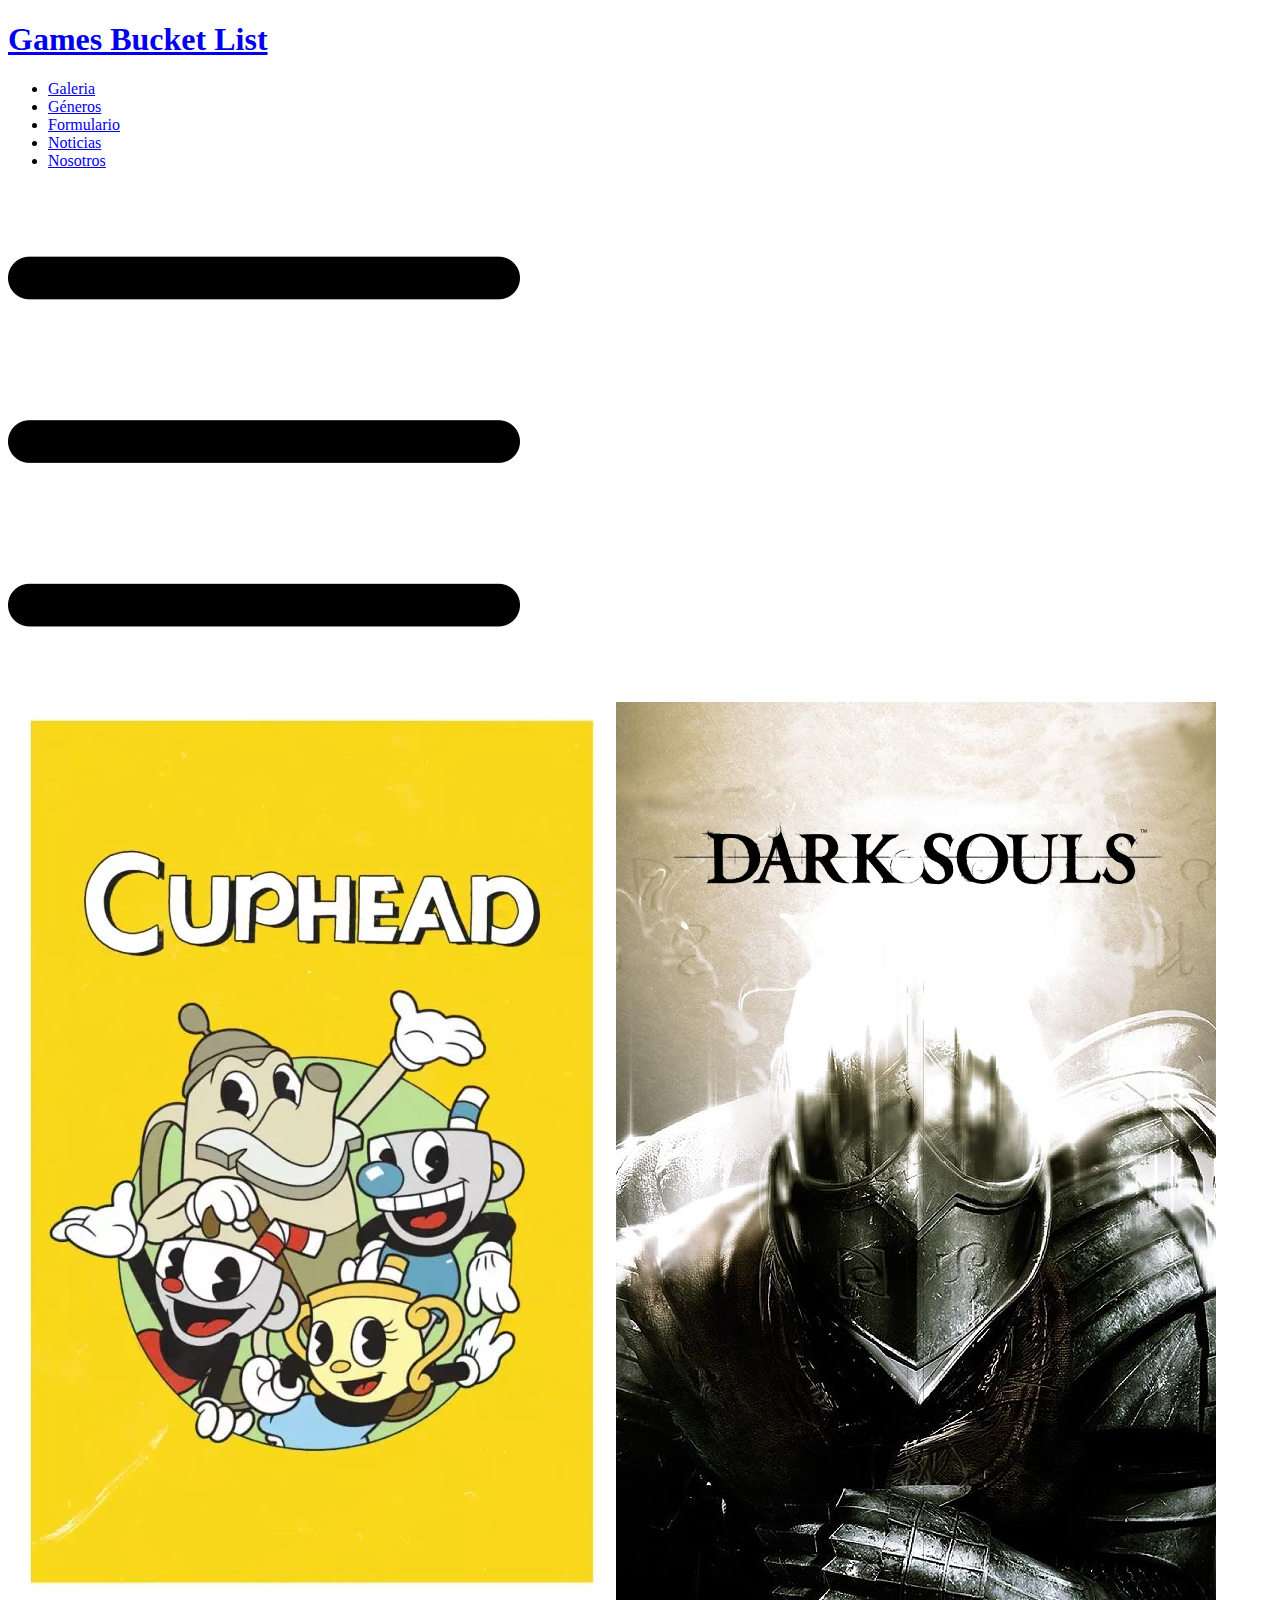
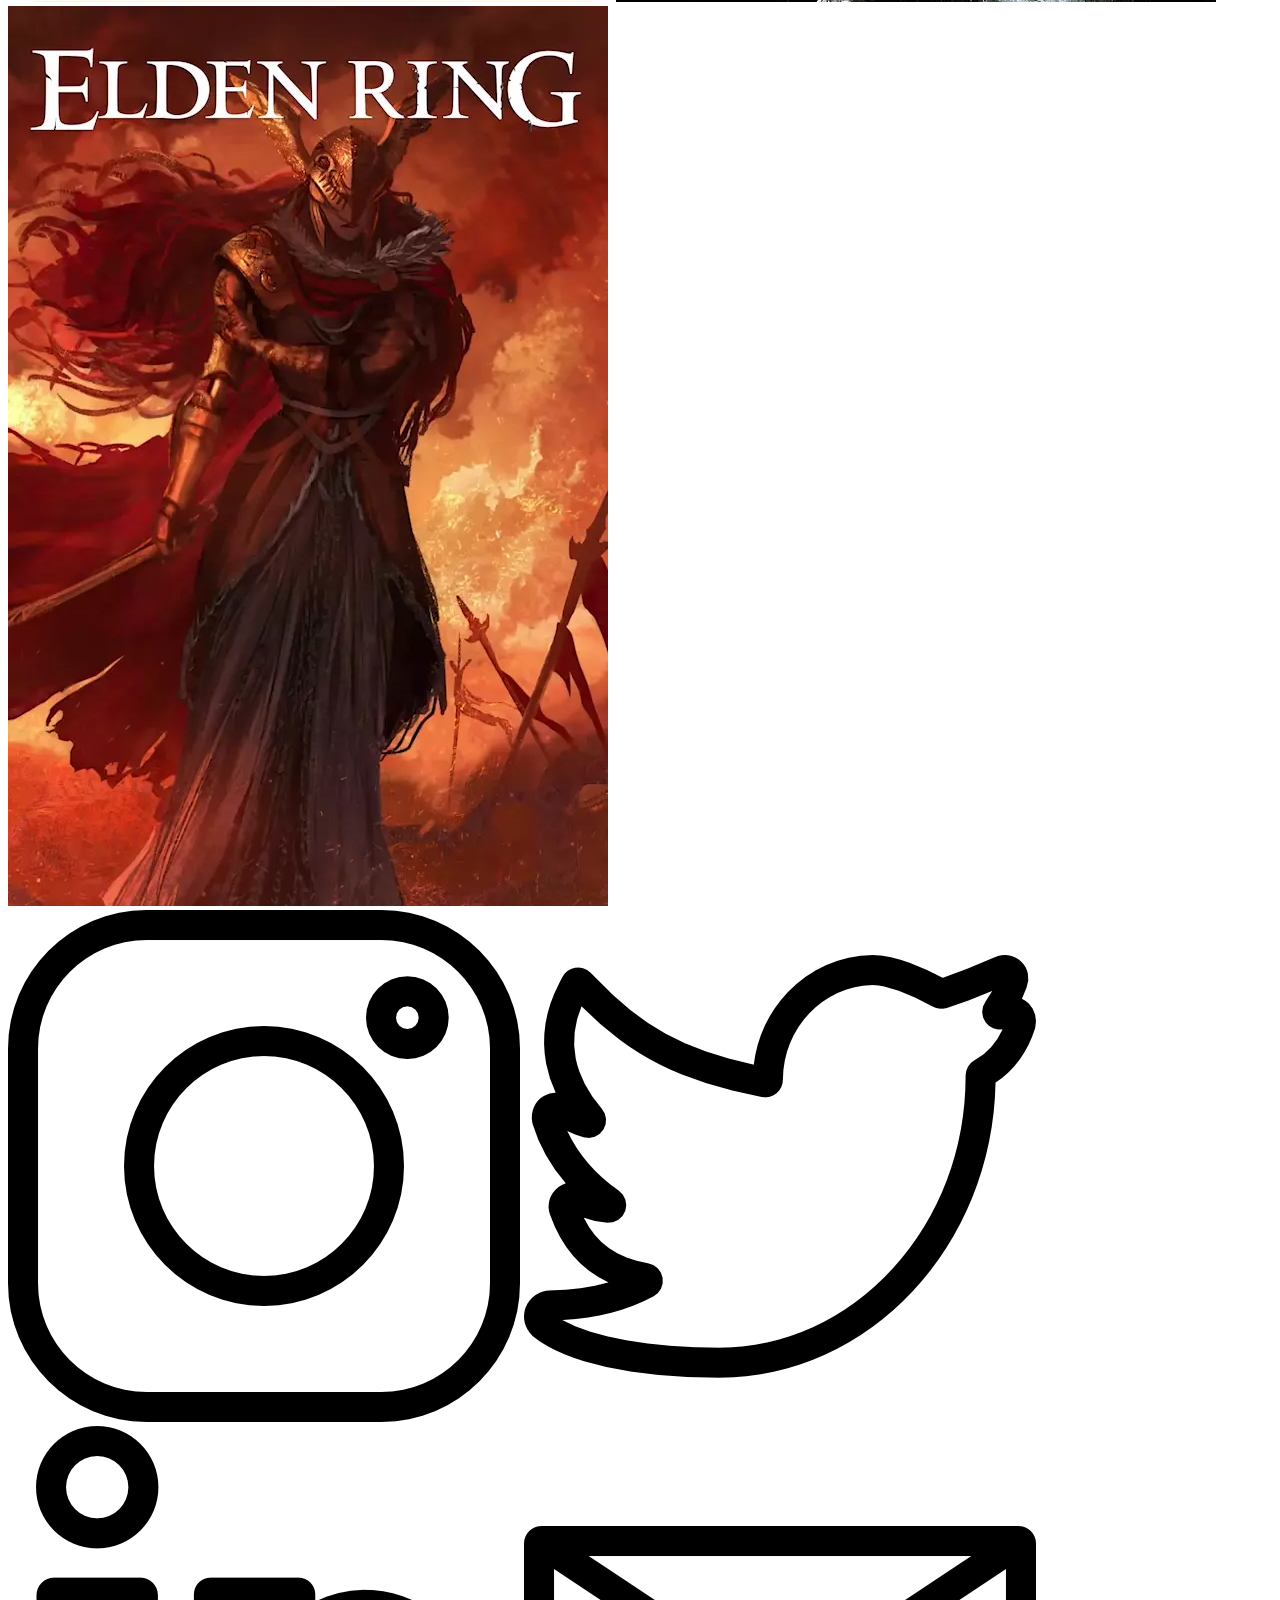
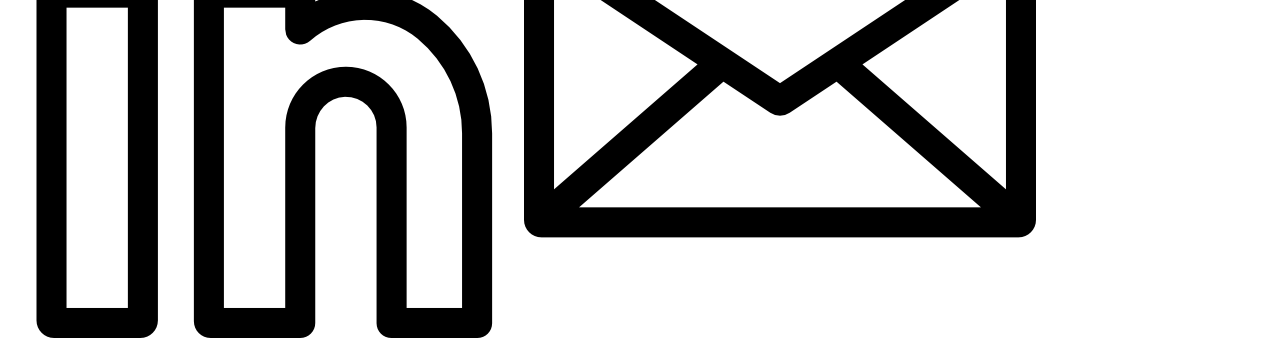
==== HTML/galeria.html @ 13fa1d82 "Add files via upload" ====
<!DOCTYPE html>
<html lang="es">
<head>
    <meta charset="UTF-8">
    <meta name="viewport" content="width=device-width, initial-scale=1.0">
    <title>Final EVC</title>
    <link rel="shortcut icon" href="../Multimedia/favicon_evc.ico" type="image/x-icon">
    <link rel="paleta" href="../CSS/paleta.css">
    <link rel="stylesheet" href="../CSS/style.css">
    <link rel="flexbox" href="../CSS/flexboxgrid.min.css">
    <!-- <script src="./JavaScript/scriptsindex.js"></script> -->
</head>
<body>
    <header class="col-md-12 panel">
        <h1 id="titulo"><a href="../index.html">Games Bucket List</a></h1>
        <nav class="col-md-10 col-sm-2">
            <ul class="navbar">
                <li><a href="./galeria.html">Galeria</a></li>
                <li><a href="./generos.html">Géneros</a></li>
                <li><a href="./formulario.html">Formulario</a></li>
                <li><a href="./noticias.html">Noticias</a></li>
                <li><a href="./nosotros.html">Nosotros</a></li>
            </ul>
            <img src="../Multimedia/Iconos/menu.png" alt="">
        </nav>
    </header>
    <main>
        <main class="panel carrusel">
            <img src="../Multimedia/Logos Juegos/BaldursGate3.webp" alt="">
            <img src="../Multimedia/Logos Juegos/Cuphead.webp" alt="">
            <img src="../Multimedia/Logos Juegos/Dark Souls.png" alt="">
            <img src="../Multimedia/Logos Juegos/EldenRing.webp" alt="">
            <img src="../Multimedia/Logos Juegos/FalloutNewVegas.webp" alt="">
            <img src="../Multimedia/Logos Juegos/GhostOfTsushima.webp" alt="">
            <img src="../Multimedia/Logos Juegos/HollowKnight.webp" alt="">
            <img src="../Multimedia/Logos Juegos/KatanaZero.webp" alt="">
            <img src="../Multimedia/Logos Juegos/OcarinaofTime.webp" alt="">
            <img src="../Multimedia/Logos Juegos/Portal 2.png" alt="">
            <img src="../Multimedia/Logos Juegos/Portal.webp" alt="">
            <img src="../Multimedia/Logos Juegos/SpecOpsTheLine.png" alt="">
            <img src="../Multimedia/Logos Juegos/StardewValley.webp" alt="">
            <img src="../Multimedia/Logos Juegos/TBOIRepentance.webp" alt="">
            <img src="../Multimedia/Logos Juegos/WiiSports.webp" alt="">
        </main>
    </main>
    <footer class="panel">
        <a href="https://www.instagram.com/evc55/"><img class="icono" src="../Multimedia/Iconos/instagram.png" alt="instagram"></a>
        <!--<a href=""><img class="icono" src="../Multimedia/Iconos/facebook.png" alt="facebook"></a>-->
        <a href="https://twitter.com/evigcue"><img class="icono" src="../Multimedia/Iconos/twitter.png" alt="twitter"></a>
        <a href="https://www.linkedin.com/in/esteban-vigo-cuenca-86a56b299/"><img class="icono" src="../Multimedia/Iconos/linkedin.png" alt="linkedin"></a>
        <a href="mailto:evigcue@gmail.com"><img class="icono" src="../Multimedia/Iconos/correo-electronico.png" alt="correo electronico"></a>
    </footer>
</body>
</html>
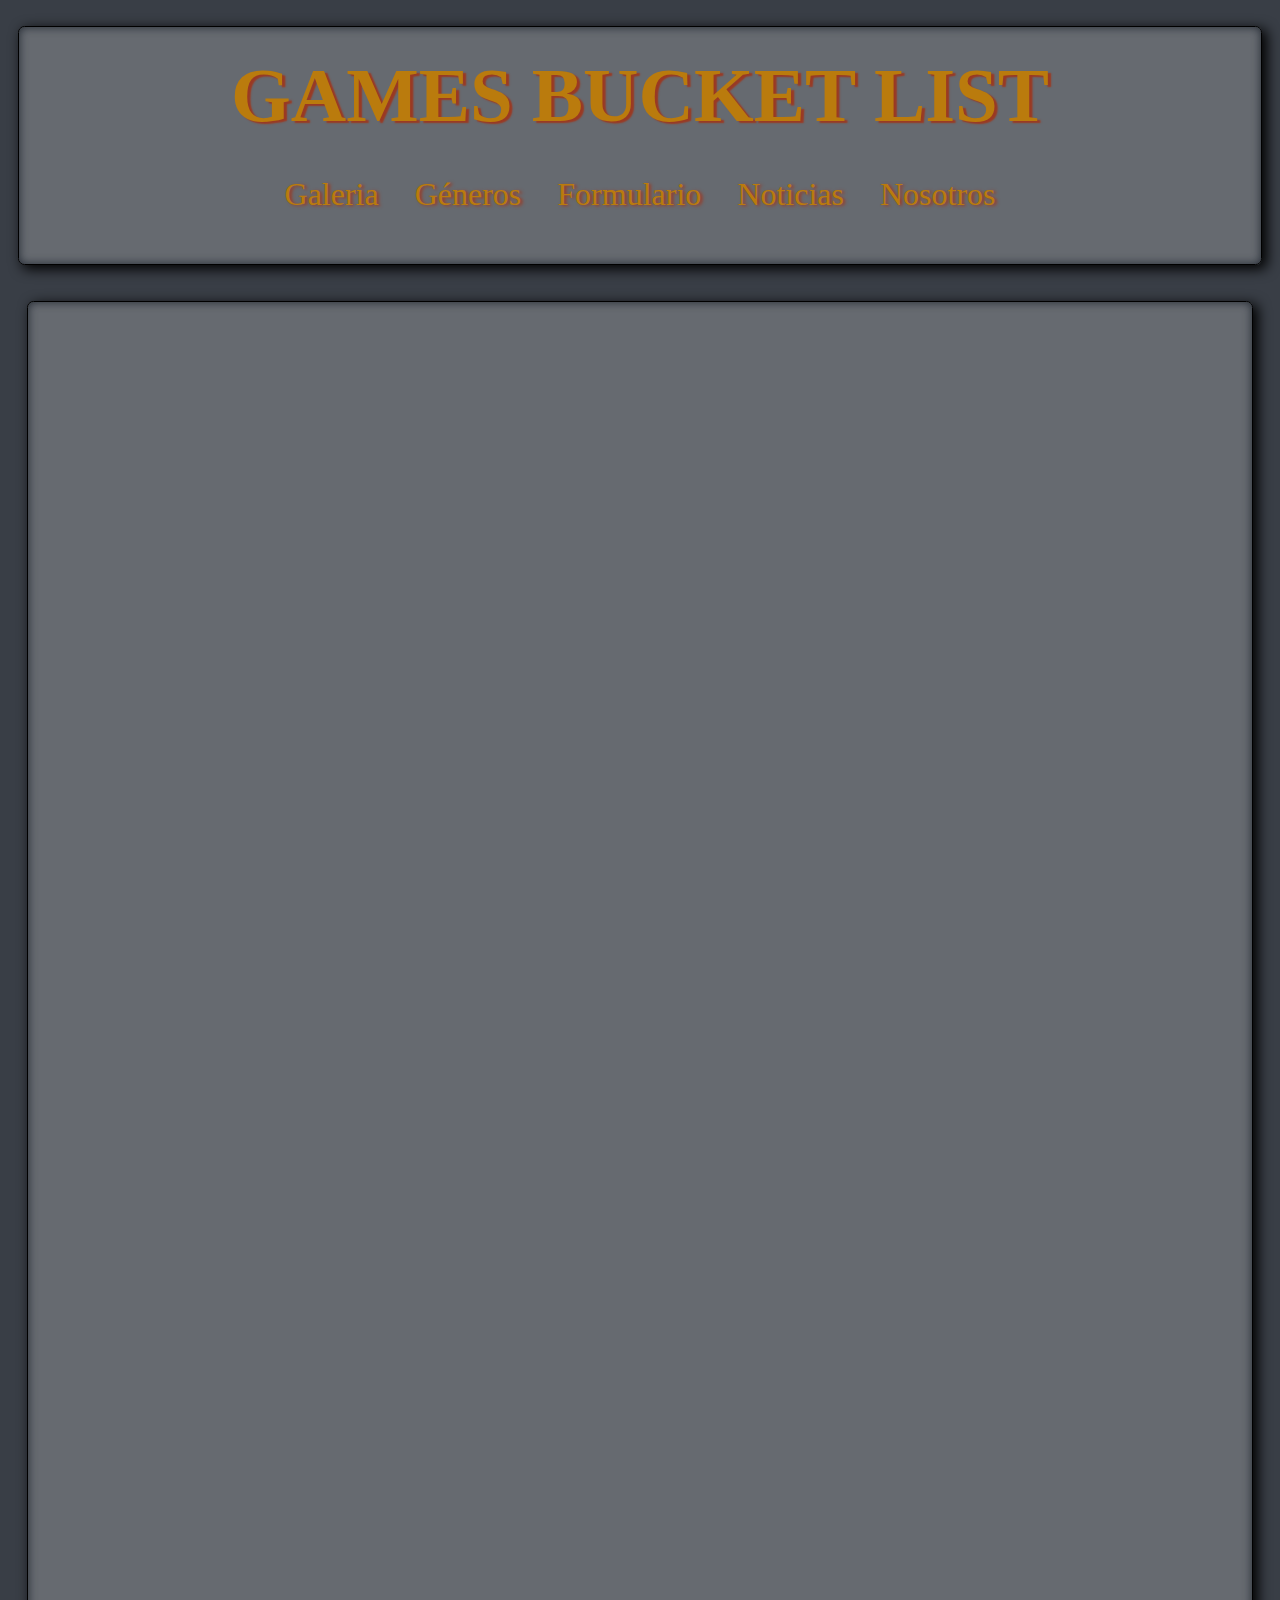
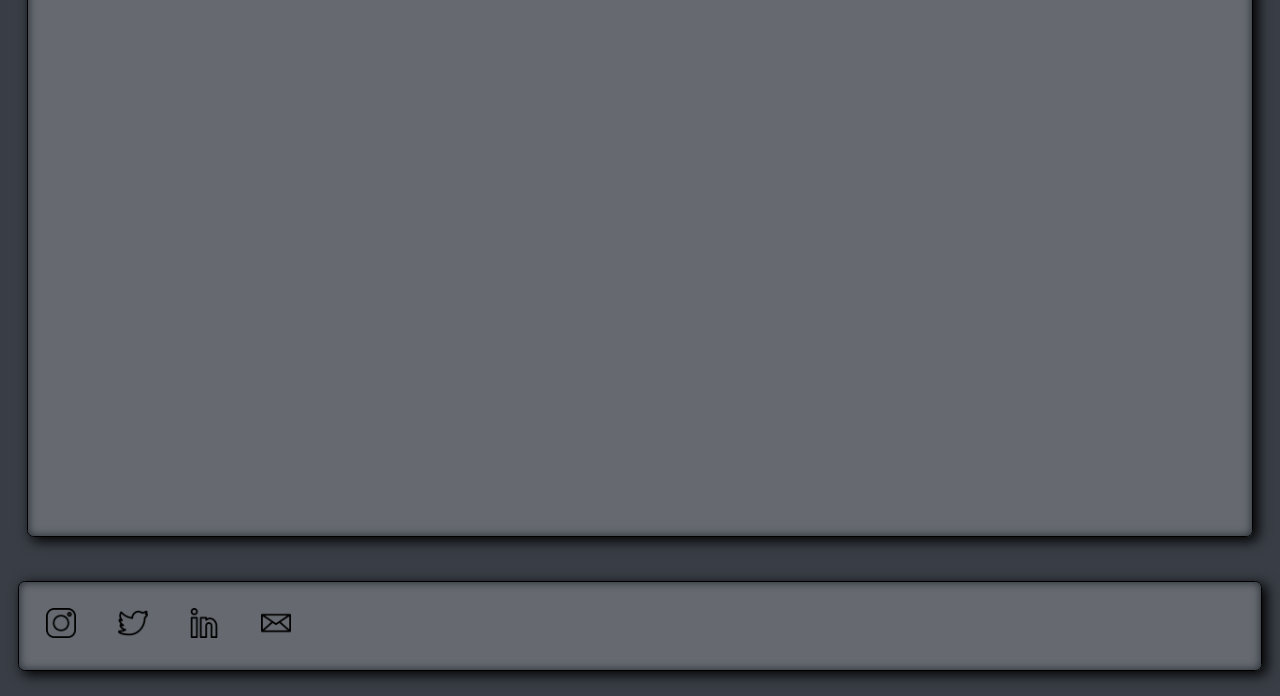
==== commit ef4bc6cf: "Add files via upload" ====
--- a/HTML/galeria.html
+++ b/HTML/galeria.html
@@ -8,7 +8,7 @@
     <link rel="paleta" href="../CSS/paleta.css">
     <link rel="stylesheet" href="../CSS/style.css">
     <link rel="flexbox" href="../CSS/flexboxgrid.min.css">
-    <!-- <script src="./JavaScript/scriptsindex.js"></script> -->
+    <script src="./JavaScript/scriptsindex.js"></script>
 </head>
 <body>
     <header class="col-md-12 panel">
--- a/CSS/paleta.css
+++ b/CSS/paleta.css
@@ -0,0 +1,7 @@
+:root{
+    --grisfondo: #393E46;
+    --texto: #ba7b0d;
+    --sombratexto: #9B3922;
+    --grispanel: rgba(255, 255, 255, 0.23);
+    --sombrainterna: #222831;
+}--- a/CSS/style.css
+++ b/CSS/style.css
@@ -0,0 +1,223 @@
+*{
+    box-sizing: border-box;
+    margin: 0;
+    padding: 1vw 1vh; /* vw -> viewport wide, vh -> viewport height */
+}
+
+/* Opcion 2 paleta de colores: #0C0C0C, #9B3922, #F2613F y #EEEEEE. Para sombreado: #481E14 */
+
+body{
+    background-attachment: fixed;
+    background: #393E46;
+    font-size: 1.4rem;
+}
+
+/*Ajustes para el header*/
+
+header{
+    font-size: 2.4rem;
+    text-shadow: 0.2rem 0.15rem 0.1rem #9B3922;
+    text-align: center;
+    text-transform: uppercase;
+    margin-bottom: 1.5rem;
+
+    nav ul{
+        text-transform: none;
+        font-size: 2rem;
+        text-align: center;
+        margin-top: -1rem;
+        text-shadow: 0.15rem 0.1rem 0.2rem #9B3922;
+        list-style-type: none;
+        display: inline-flex;
+        /*Los ajustes comentados son para el menú de navegación para móvil*/
+        /*position: absolute;
+        display: none;*/
+    }
+
+    img{
+        display: inline;
+        text-align: right;
+        width: 4rem;
+    }
+
+    a{
+        color: #ba7b0d;
+    }
+}
+
+.panel{
+    background-color: rgba(255, 255, 255, 0.23);
+    border-radius: 0.5vw;
+    border: solid 0.1rem black;
+    box-shadow: black 0.3rem 0.2rem 0.8rem, inset 0px 0px 10px #222831;
+    /* margin-bottom: 3vh; */
+}
+
+/*Tabla*/
+
+table{
+    margin-left: 1rem;
+    margin-bottom: 1rem;
+}
+
+table, td, tr{
+    background-color: lightgray;
+    border: black solid;
+    border-collapse: collapse;
+}
+
+/* Ajustes para noticias*/
+
+ul.noticieros{
+    margin-left: 2rem;
+}
+
+img.noticia{
+    width: 50%;
+}
+/* Ajustes para formularios */
+
+form{
+    width: 100%;
+}
+
+label{
+    font-weight: bolder;
+}
+
+#enviar{
+    text-align: center;
+    width: 20%;
+    margin-top: 2vh;
+}
+
+input, select, textarea{
+    width: 50%;
+    background-color: rgba(255, 255, 255, 0.4);
+    padding: 1vh;
+}
+
+/**/
+
+a{
+    text-decoration: none;
+}
+
+article{
+    margin-left: 1rem;
+    display: inline-block;
+    
+}
+
+ul, ul a{
+    text-transform: none;
+    margin-top: -1.5rem;
+    text-shadow: 0.15rem 0.1rem 0.2rem #9B3922;
+    list-style-type: none;
+    color: #ba7b0d;
+}
+
+/*Ajustes para la galería y los géneros*/
+
+img{
+    width: 10rem;
+}
+
+img.icono{
+    width: 3rem;
+}
+
+ul.generos{
+    font-size: 2.5rem;
+    margin-bottom: -2rem;
+
+    li{
+        display: inline-flex;
+    }
+}
+
+.carrusel{
+    scroll-snap-type: x mandatory;
+    overflow-x: scroll;
+    display: flex;
+    width: 100%;
+    max-width: 120em;
+
+    img{
+        scroll-snap-align: center;
+        flex: 0 0 100%;
+        width: 100%;
+        object-fit: cover;
+    }
+}
+
+/**/
+
+.mapa{
+    border: 0;
+    width: 50vw;
+    height: 45vh;
+}
+
+/* Ajustes para el footer */
+
+footer{
+    margin-top: 2rem;
+}
+
+/**/
+
+@media screen and (max-width: 850px) {
+    ul.generos{
+        margin-bottom: -1rem;
+    }
+}
+
+@media screen and (max-width: 600px) {
+    ul.generos li{
+        margin-bottom: 2rem;
+    }
+
+    .panel{
+        width: 100%;
+    }
+
+    ul.panel{
+        width: max-content;
+    }
+}
+
+/* Barra de navegación responsive */
+
+@media screen and (max-width: 879px) {
+    nav ul.navbar{
+        display: none;
+        position: absolute;
+        background: #444;
+        width: 100%;
+    }
+}
+
+@media screen and (min-width: 880px) {
+    /* Esto es el botón de navegación */
+    nav img{
+        display: none;
+    }
+}
+/* Por debajo de 380px el titulo se sale del panel*/
+
+@media screen and (max-width: 380px) {
+    header h1{
+        font-size: 2.5rem;
+    }
+}
+
+/*Por debajo de 415px el mapa se estira en exceso*/
+@media screen and (max-width: 820px) {
+    .mapa{
+        width: 60vw;
+    }
+}
+/*Debajo de 646 el botón se rompe por ser muy grande, también debo ajustar el tamaño*/
+
+/*A partir de 650px la imagen del carrusel es demasiado grande*/--- a/CSS/flexboxgrid.min.css
+++ b/CSS/flexboxgrid.min.css
@@ -0,0 +1 @@
+.container,.container-fluid{margin-right:auto;margin-left:auto}.container-fluid{padding-right:2rem;padding-left:2rem}.row{box-sizing:border-box;display:-webkit-box;display:-ms-flexbox;display:flex;-webkit-box-flex:0;-ms-flex:0 1 auto;flex:0 1 auto;-webkit-box-orient:horizontal;-webkit-box-direction:normal;-ms-flex-direction:row;flex-direction:row;-ms-flex-wrap:wrap;flex-wrap:wrap;margin-right:-.5rem;margin-left:-.5rem}.row.reverse{-webkit-box-orient:horizontal;-webkit-box-direction:reverse;-ms-flex-direction:row-reverse;flex-direction:row-reverse}.col.reverse{-webkit-box-orient:vertical;-webkit-box-direction:reverse;-ms-flex-direction:column-reverse;flex-direction:column-reverse}.col-xs,.col-xs-1,.col-xs-10,.col-xs-11,.col-xs-12,.col-xs-2,.col-xs-3,.col-xs-4,.col-xs-5,.col-xs-6,.col-xs-7,.col-xs-8,.col-xs-9,.col-xs-offset-0,.col-xs-offset-1,.col-xs-offset-10,.col-xs-offset-11,.col-xs-offset-12,.col-xs-offset-2,.col-xs-offset-3,.col-xs-offset-4,.col-xs-offset-5,.col-xs-offset-6,.col-xs-offset-7,.col-xs-offset-8,.col-xs-offset-9{box-sizing:border-box;-webkit-box-flex:0;-ms-flex:0 0 auto;flex:0 0 auto;padding-right:.5rem;padding-left:.5rem}.col-xs{-webkit-box-flex:1;-ms-flex-positive:1;flex-grow:1;-ms-flex-preferred-size:0;flex-basis:0;max-width:100%}.col-xs-1{-ms-flex-preferred-size:8.33333333%;flex-basis:8.33333333%;max-width:8.33333333%}.col-xs-2{-ms-flex-preferred-size:16.66666667%;flex-basis:16.66666667%;max-width:16.66666667%}.col-xs-3{-ms-flex-preferred-size:25%;flex-basis:25%;max-width:25%}.col-xs-4{-ms-flex-preferred-size:33.33333333%;flex-basis:33.33333333%;max-width:33.33333333%}.col-xs-5{-ms-flex-preferred-size:41.66666667%;flex-basis:41.66666667%;max-width:41.66666667%}.col-xs-6{-ms-flex-preferred-size:50%;flex-basis:50%;max-width:50%}.col-xs-7{-ms-flex-preferred-size:58.33333333%;flex-basis:58.33333333%;max-width:58.33333333%}.col-xs-8{-ms-flex-preferred-size:66.66666667%;flex-basis:66.66666667%;max-width:66.66666667%}.col-xs-9{-ms-flex-preferred-size:75%;flex-basis:75%;max-width:75%}.col-xs-10{-ms-flex-preferred-size:83.33333333%;flex-basis:83.33333333%;max-width:83.33333333%}.col-xs-11{-ms-flex-preferred-size:91.66666667%;flex-basis:91.66666667%;max-width:91.66666667%}.col-xs-12{-ms-flex-preferred-size:100%;flex-basis:100%;max-width:100%}.col-xs-offset-0{margin-left:0}.col-xs-offset-1{margin-left:8.33333333%}.col-xs-offset-2{margin-left:16.66666667%}.col-xs-offset-3{margin-left:25%}.col-xs-offset-4{margin-left:33.33333333%}.col-xs-offset-5{margin-left:41.66666667%}.col-xs-offset-6{margin-left:50%}.col-xs-offset-7{margin-left:58.33333333%}.col-xs-offset-8{margin-left:66.66666667%}.col-xs-offset-9{margin-left:75%}.col-xs-offset-10{margin-left:83.33333333%}.col-xs-offset-11{margin-left:91.66666667%}.start-xs{-webkit-box-pack:start;-ms-flex-pack:start;justify-content:flex-start;text-align:start}.center-xs{-webkit-box-pack:center;-ms-flex-pack:center;justify-content:center;text-align:center}.end-xs{-webkit-box-pack:end;-ms-flex-pack:end;justify-content:flex-end;text-align:end}.top-xs{-webkit-box-align:start;-ms-flex-align:start;align-items:flex-start}.middle-xs{-webkit-box-align:center;-ms-flex-align:center;align-items:center}.bottom-xs{-webkit-box-align:end;-ms-flex-align:end;align-items:flex-end}.around-xs{-ms-flex-pack:distribute;justify-content:space-around}.between-xs{-webkit-box-pack:justify;-ms-flex-pack:justify;justify-content:space-between}.first-xs{-webkit-box-ordinal-group:0;-ms-flex-order:-1;order:-1}.last-xs{-webkit-box-ordinal-group:2;-ms-flex-order:1;order:1}@media only screen and (min-width:48em){.container{width:49rem}.col-sm,.col-sm-1,.col-sm-10,.col-sm-11,.col-sm-12,.col-sm-2,.col-sm-3,.col-sm-4,.col-sm-5,.col-sm-6,.col-sm-7,.col-sm-8,.col-sm-9,.col-sm-offset-0,.col-sm-offset-1,.col-sm-offset-10,.col-sm-offset-11,.col-sm-offset-12,.col-sm-offset-2,.col-sm-offset-3,.col-sm-offset-4,.col-sm-offset-5,.col-sm-offset-6,.col-sm-offset-7,.col-sm-offset-8,.col-sm-offset-9{box-sizing:border-box;-webkit-box-flex:0;-ms-flex:0 0 auto;flex:0 0 auto;padding-right:.5rem;padding-left:.5rem}.col-sm{-webkit-box-flex:1;-ms-flex-positive:1;flex-grow:1;-ms-flex-preferred-size:0;flex-basis:0;max-width:100%}.col-sm-1{-ms-flex-preferred-size:8.33333333%;flex-basis:8.33333333%;max-width:8.33333333%}.col-sm-2{-ms-flex-preferred-size:16.66666667%;flex-basis:16.66666667%;max-width:16.66666667%}.col-sm-3{-ms-flex-preferred-size:25%;flex-basis:25%;max-width:25%}.col-sm-4{-ms-flex-preferred-size:33.33333333%;flex-basis:33.33333333%;max-width:33.33333333%}.col-sm-5{-ms-flex-preferred-size:41.66666667%;flex-basis:41.66666667%;max-width:41.66666667%}.col-sm-6{-ms-flex-preferred-size:50%;flex-basis:50%;max-width:50%}.col-sm-7{-ms-flex-preferred-size:58.33333333%;flex-basis:58.33333333%;max-width:58.33333333%}.col-sm-8{-ms-flex-preferred-size:66.66666667%;flex-basis:66.66666667%;max-width:66.66666667%}.col-sm-9{-ms-flex-preferred-size:75%;flex-basis:75%;max-width:75%}.col-sm-10{-ms-flex-preferred-size:83.33333333%;flex-basis:83.33333333%;max-width:83.33333333%}.col-sm-11{-ms-flex-preferred-size:91.66666667%;flex-basis:91.66666667%;max-width:91.66666667%}.col-sm-12{-ms-flex-preferred-size:100%;flex-basis:100%;max-width:100%}.col-sm-offset-0{margin-left:0}.col-sm-offset-1{margin-left:8.33333333%}.col-sm-offset-2{margin-left:16.66666667%}.col-sm-offset-3{margin-left:25%}.col-sm-offset-4{margin-left:33.33333333%}.col-sm-offset-5{margin-left:41.66666667%}.col-sm-offset-6{margin-left:50%}.col-sm-offset-7{margin-left:58.33333333%}.col-sm-offset-8{margin-left:66.66666667%}.col-sm-offset-9{margin-left:75%}.col-sm-offset-10{margin-left:83.33333333%}.col-sm-offset-11{margin-left:91.66666667%}.start-sm{-webkit-box-pack:start;-ms-flex-pack:start;justify-content:flex-start;text-align:start}.center-sm{-webkit-box-pack:center;-ms-flex-pack:center;justify-content:center;text-align:center}.end-sm{-webkit-box-pack:end;-ms-flex-pack:end;justify-content:flex-end;text-align:end}.top-sm{-webkit-box-align:start;-ms-flex-align:start;align-items:flex-start}.middle-sm{-webkit-box-align:center;-ms-flex-align:center;align-items:center}.bottom-sm{-webkit-box-align:end;-ms-flex-align:end;align-items:flex-end}.around-sm{-ms-flex-pack:distribute;justify-content:space-around}.between-sm{-webkit-box-pack:justify;-ms-flex-pack:justify;justify-content:space-between}.first-sm{-webkit-box-ordinal-group:0;-ms-flex-order:-1;order:-1}.last-sm{-webkit-box-ordinal-group:2;-ms-flex-order:1;order:1}}@media only screen and (min-width:64em){.container{width:65rem}.col-md,.col-md-1,.col-md-10,.col-md-11,.col-md-12,.col-md-2,.col-md-3,.col-md-4,.col-md-5,.col-md-6,.col-md-7,.col-md-8,.col-md-9,.col-md-offset-0,.col-md-offset-1,.col-md-offset-10,.col-md-offset-11,.col-md-offset-12,.col-md-offset-2,.col-md-offset-3,.col-md-offset-4,.col-md-offset-5,.col-md-offset-6,.col-md-offset-7,.col-md-offset-8,.col-md-offset-9{box-sizing:border-box;-webkit-box-flex:0;-ms-flex:0 0 auto;flex:0 0 auto;padding-right:.5rem;padding-left:.5rem}.col-md{-webkit-box-flex:1;-ms-flex-positive:1;flex-grow:1;-ms-flex-preferred-size:0;flex-basis:0;max-width:100%}.col-md-1{-ms-flex-preferred-size:8.33333333%;flex-basis:8.33333333%;max-width:8.33333333%}.col-md-2{-ms-flex-preferred-size:16.66666667%;flex-basis:16.66666667%;max-width:16.66666667%}.col-md-3{-ms-flex-preferred-size:25%;flex-basis:25%;max-width:25%}.col-md-4{-ms-flex-preferred-size:33.33333333%;flex-basis:33.33333333%;max-width:33.33333333%}.col-md-5{-ms-flex-preferred-size:41.66666667%;flex-basis:41.66666667%;max-width:41.66666667%}.col-md-6{-ms-flex-preferred-size:50%;flex-basis:50%;max-width:50%}.col-md-7{-ms-flex-preferred-size:58.33333333%;flex-basis:58.33333333%;max-width:58.33333333%}.col-md-8{-ms-flex-preferred-size:66.66666667%;flex-basis:66.66666667%;max-width:66.66666667%}.col-md-9{-ms-flex-preferred-size:75%;flex-basis:75%;max-width:75%}.col-md-10{-ms-flex-preferred-size:83.33333333%;flex-basis:83.33333333%;max-width:83.33333333%}.col-md-11{-ms-flex-preferred-size:91.66666667%;flex-basis:91.66666667%;max-width:91.66666667%}.col-md-12{-ms-flex-preferred-size:100%;flex-basis:100%;max-width:100%}.col-md-offset-0{margin-left:0}.col-md-offset-1{margin-left:8.33333333%}.col-md-offset-2{margin-left:16.66666667%}.col-md-offset-3{margin-left:25%}.col-md-offset-4{margin-left:33.33333333%}.col-md-offset-5{margin-left:41.66666667%}.col-md-offset-6{margin-left:50%}.col-md-offset-7{margin-left:58.33333333%}.col-md-offset-8{margin-left:66.66666667%}.col-md-offset-9{margin-left:75%}.col-md-offset-10{margin-left:83.33333333%}.col-md-offset-11{margin-left:91.66666667%}.start-md{-webkit-box-pack:start;-ms-flex-pack:start;justify-content:flex-start;text-align:start}.center-md{-webkit-box-pack:center;-ms-flex-pack:center;justify-content:center;text-align:center}.end-md{-webkit-box-pack:end;-ms-flex-pack:end;justify-content:flex-end;text-align:end}.top-md{-webkit-box-align:start;-ms-flex-align:start;align-items:flex-start}.middle-md{-webkit-box-align:center;-ms-flex-align:center;align-items:center}.bottom-md{-webkit-box-align:end;-ms-flex-align:end;align-items:flex-end}.around-md{-ms-flex-pack:distribute;justify-content:space-around}.between-md{-webkit-box-pack:justify;-ms-flex-pack:justify;justify-content:space-between}.first-md{-webkit-box-ordinal-group:0;-ms-flex-order:-1;order:-1}.last-md{-webkit-box-ordinal-group:2;-ms-flex-order:1;order:1}}@media only screen and (min-width:75em){.container{width:76rem}.col-lg,.col-lg-1,.col-lg-10,.col-lg-11,.col-lg-12,.col-lg-2,.col-lg-3,.col-lg-4,.col-lg-5,.col-lg-6,.col-lg-7,.col-lg-8,.col-lg-9,.col-lg-offset-0,.col-lg-offset-1,.col-lg-offset-10,.col-lg-offset-11,.col-lg-offset-12,.col-lg-offset-2,.col-lg-offset-3,.col-lg-offset-4,.col-lg-offset-5,.col-lg-offset-6,.col-lg-offset-7,.col-lg-offset-8,.col-lg-offset-9{box-sizing:border-box;-webkit-box-flex:0;-ms-flex:0 0 auto;flex:0 0 auto;padding-right:.5rem;padding-left:.5rem}.col-lg{-webkit-box-flex:1;-ms-flex-positive:1;flex-grow:1;-ms-flex-preferred-size:0;flex-basis:0;max-width:100%}.col-lg-1{-ms-flex-preferred-size:8.33333333%;flex-basis:8.33333333%;max-width:8.33333333%}.col-lg-2{-ms-flex-preferred-size:16.66666667%;flex-basis:16.66666667%;max-width:16.66666667%}.col-lg-3{-ms-flex-preferred-size:25%;flex-basis:25%;max-width:25%}.col-lg-4{-ms-flex-preferred-size:33.33333333%;flex-basis:33.33333333%;max-width:33.33333333%}.col-lg-5{-ms-flex-preferred-size:41.66666667%;flex-basis:41.66666667%;max-width:41.66666667%}.col-lg-6{-ms-flex-preferred-size:50%;flex-basis:50%;max-width:50%}.col-lg-7{-ms-flex-preferred-size:58.33333333%;flex-basis:58.33333333%;max-width:58.33333333%}.col-lg-8{-ms-flex-preferred-size:66.66666667%;flex-basis:66.66666667%;max-width:66.66666667%}.col-lg-9{-ms-flex-preferred-size:75%;flex-basis:75%;max-width:75%}.col-lg-10{-ms-flex-preferred-size:83.33333333%;flex-basis:83.33333333%;max-width:83.33333333%}.col-lg-11{-ms-flex-preferred-size:91.66666667%;flex-basis:91.66666667%;max-width:91.66666667%}.col-lg-12{-ms-flex-preferred-size:100%;flex-basis:100%;max-width:100%}.col-lg-offset-0{margin-left:0}.col-lg-offset-1{margin-left:8.33333333%}.col-lg-offset-2{margin-left:16.66666667%}.col-lg-offset-3{margin-left:25%}.col-lg-offset-4{margin-left:33.33333333%}.col-lg-offset-5{margin-left:41.66666667%}.col-lg-offset-6{margin-left:50%}.col-lg-offset-7{margin-left:58.33333333%}.col-lg-offset-8{margin-left:66.66666667%}.col-lg-offset-9{margin-left:75%}.col-lg-offset-10{margin-left:83.33333333%}.col-lg-offset-11{margin-left:91.66666667%}.start-lg{-webkit-box-pack:start;-ms-flex-pack:start;justify-content:flex-start;text-align:start}.center-lg{-webkit-box-pack:center;-ms-flex-pack:center;justify-content:center;text-align:center}.end-lg{-webkit-box-pack:end;-ms-flex-pack:end;justify-content:flex-end;text-align:end}.top-lg{-webkit-box-align:start;-ms-flex-align:start;align-items:flex-start}.middle-lg{-webkit-box-align:center;-ms-flex-align:center;align-items:center}.bottom-lg{-webkit-box-align:end;-ms-flex-align:end;align-items:flex-end}.around-lg{-ms-flex-pack:distribute;justify-content:space-around}.between-lg{-webkit-box-pack:justify;-ms-flex-pack:justify;justify-content:space-between}.first-lg{-webkit-box-ordinal-group:0;-ms-flex-order:-1;order:-1}.last-lg{-webkit-box-ordinal-group:2;-ms-flex-order:1;order:1}}